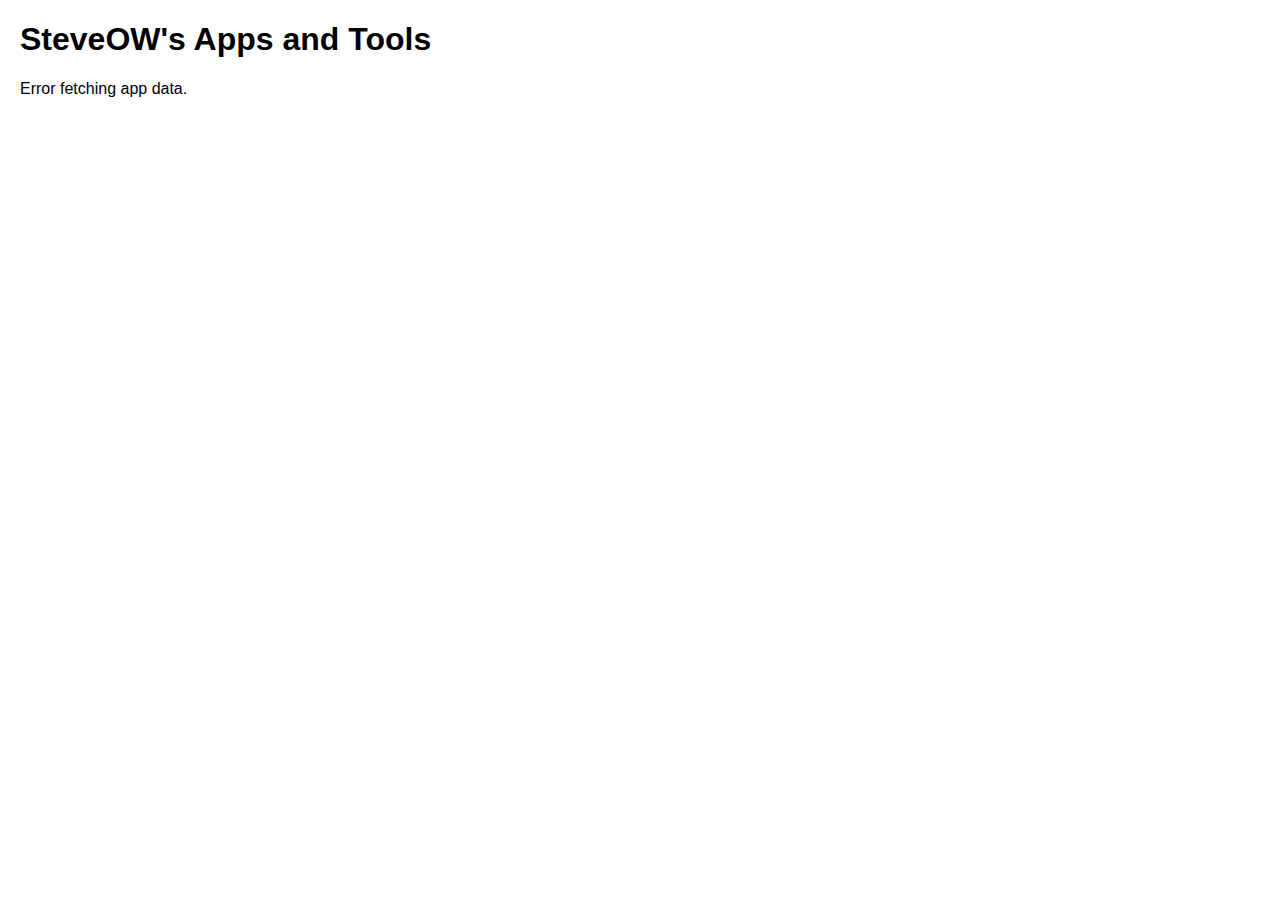
==== public/index.html @ ae604c14 "Create index.html" ====
<!DOCTYPE html>
<html lang="en">
<head>
    <meta charset="UTF-8">
    <meta name="viewport" content="width=device-width, initial-scale=1.0">
    <title>SteveOW's Apps and Tools</title>
    <style>
        body {
            font-family: sans-serif;
            margin: 20px;
        }
        .app-card {
            border: 1px solid #ddd;
            padding: 15px;
            margin-bottom: 10px;
            display: flex;
            align-items: center;
        }
        .app-card img {
            max-width: 100px;
            margin-right: 15px;
        }

        .app-card-details {
            flex-grow: 1;
        }
    </style>
</head>
<body>
    <h1>SteveOW's Apps and Tools</h1>
    <div id="app-list">
        </div>

    <script>
        async function fetchApps() {
            const appListDiv = document.getElementById('app-list');
            try {
                const response = await fetch('https://api.github.com/repos/ShadowPlayzDev/Steve-Backend/contents/public/pages');
                const data = await response.json();

                if (Array.isArray(data)) {
                    for (const item of data) {
                        if (item.type === 'dir') {
                            await processAppFolder(item.name, appListDiv);
                        }
                    }
                } else {
                    console.error('GitHub API response is not an array:', data);
                    appListDiv.innerHTML = '<p>Error fetching app data.</p>';
                }

            } catch (error) {
                console.error('Error fetching data:', error);
                appListDiv.innerHTML = '<p>Error fetching app data.</p>';
            }
        }

        async function processAppFolder(folderName, appListDiv) {
            try {
                const jsonResponse = await fetch(`https://raw.githubusercontent.com/ShadowPlayzDev/Steve-Backend/main/public/pages/${folderName}/page.json`);
                const jsonData = await jsonResponse.json();

                const appCard = document.createElement('div');
                appCard.classList.add('app-card');

                let imageHtml = '';
                if (jsonData.pageImage) {
                    imageHtml = `<img src="https://raw.githubusercontent.com/ShadowPlayzDev/Steve-Backend/main/public/pages/${folderName}/${jsonData.pageImage}" alt="${jsonData.pageName} Image">`;
                }

                appCard.innerHTML = `
                    ${imageHtml}
                    <div class="app-card-details">
                        <h2>${jsonData.pageTitle}</h2>
                        <p>${jsonData.pageDesc}</p>
                        <a href="/${folderName}" target="_blank">Open App</a>
                    </div>
                `;

                appListDiv.appendChild(appCard);

            } catch (jsonError) {
                console.error(`Error processing ${folderName}:`, jsonError);
            }
        }

        fetchApps();
    </script>
</body>
</html>
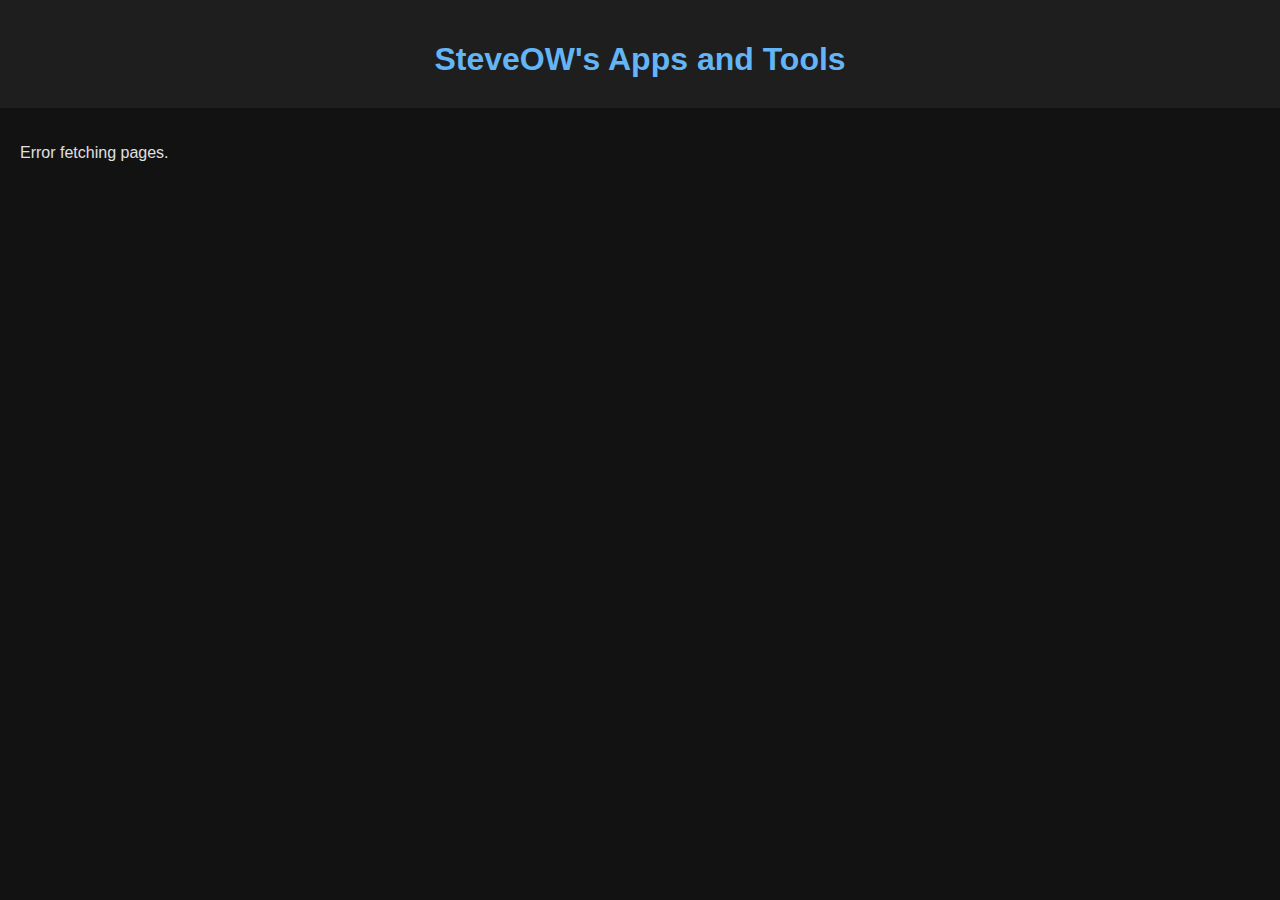
==== commit 01e039b6: "Update index.html" ====
--- a/public/index.html
+++ b/public/index.html
@@ -6,16 +6,37 @@
     <title>SteveOW's Apps and Tools</title>
     <style>
         body {
-            font-family: sans-serif;
-            margin: 20px;
+            font-family: 'Segoe UI', Tahoma, Geneva, Verdana, sans-serif;
+            background-color: #121212;
+            color: #e0e0e0;
+            margin: 0;
         }
+
+        header {
+            background-color: #1e1e1e;
+            padding: 20px;
+            text-align: center;
+        }
+
+        header h1 {
+            color: #64b5f6;
+            margin-bottom: 10px;
+        }
+
+        #app-list {
+            padding: 20px;
+        }
+
         .app-card {
-            border: 1px solid #ddd;
+            border: 1px solid #333;
             padding: 15px;
             margin-bottom: 10px;
             display: flex;
             align-items: center;
+            background-color: #1e1e1e;
+            border-radius: 5px;
         }
+
         .app-card img {
             max-width: 100px;
             margin-right: 15px;
@@ -24,67 +45,80 @@
         .app-card-details {
             flex-grow: 1;
         }
+
+        .app-card a {
+            color: #64b5f6;
+            text-decoration: none;
+        }
+
+        .app-card a:hover {
+            text-decoration: underline;
+        }
     </style>
 </head>
 <body>
-    <h1>SteveOW's Apps and Tools</h1>
+    <header>
+        <h1>SteveOW's Apps and Tools</h1>
+    </header>
     <div id="app-list">
-        </div>
+    </div>
 
     <script>
-        async function fetchApps() {
-            const appListDiv = document.getElementById('app-list');
-            try {
-                const response = await fetch('https://api.github.com/repos/ShadowPlayzDev/Steve-Backend/contents/public/pages');
-                const data = await response.json();
+        document.addEventListener('DOMContentLoaded', () => {
+            async function fetchApps() {
+                const appListDiv = document.getElementById('app-list');
+                try {
+                    const response = await fetch('https://api.github.com/repos/ShadowPlayzDev/Steve-Backend/contents/public/pages');
+                    const data = await response.json();
 
-                if (Array.isArray(data)) {
-                    for (const item of data) {
-                        if (item.type === 'dir') {
-                            await processAppFolder(item.name, appListDiv);
+                    if (Array.isArray(data)) {
+                        for (const item of data) {
+                            if (item.type === 'dir') {
+                                await processAppFolder(item.name, appListDiv);
+                            }
                         }
+                    } else {
+                        console.error('GitHub API response is not an array', data);
+                        appListDiv.innerHTML = '<p>Error loading pages.</p>';
                     }
-                } else {
-                    console.error('GitHub API response is not an array:', data);
-                    appListDiv.innerHTML = '<p>Error fetching app data.</p>';
+
+                } catch (error) {
+                    console.error('Error fetching data:', error);
+                    appListDiv.innerHTML = '<p>Error fetching pages.</p>';
                 }
+            }
 
-            } catch (error) {
-                console.error('Error fetching data:', error);
-                appListDiv.innerHTML = '<p>Error fetching app data.</p>';
+            async function processAppFolder(folderName, appListDiv) {
+                try {
+                    const jsonResponse = await fetch(`https://raw.githubusercontent.com/ShadowPlayzDev/Steve-Backend/main/public/pages/${folderName}/page.json`);
+                    const jsonData = await jsonResponse.json();
+
+                    const appCard = document.createElement('div');
+                    appCard.classList.add('app-card');
+
+                    let imageHtml = '';
+                    if (jsonData.pageImage) {
+                        imageHtml = `<img src="https://raw.githubusercontent.com/ShadowPlayzDev/Steve-Backend/main/public/pages/${folderName}/${jsonData.pageImage}" alt="${jsonData.pageName} Image">`;
+                    }
+
+                    appCard.innerHTML = `
+                        ${imageHtml}
+                        <div class="app-card-details">
+                            <h2>${jsonData.pageTitle}</h2>
+                            <p>${jsonData.pageDesc}</p>
+                            <a href="/${folderName}" target="_blank">Open App</a>
+                        </div>
+                    `;
+
+                    appListDiv.appendChild(appCard);
+
+                } catch (jsonError) {
+                    console.error(`Error processing ${folderName}:`, jsonError);
+                }
             }
-        }
 
-        async function processAppFolder(folderName, appListDiv) {
-            try {
-                const jsonResponse = await fetch(`https://raw.githubusercontent.com/ShadowPlayzDev/Steve-Backend/main/public/pages/${folderName}/page.json`);
-                const jsonData = await jsonResponse.json();
-
-                const appCard = document.createElement('div');
-                appCard.classList.add('app-card');
-
-                let imageHtml = '';
-                if (jsonData.pageImage) {
-                    imageHtml = `<img src="https://raw.githubusercontent.com/ShadowPlayzDev/Steve-Backend/main/public/pages/${folderName}/${jsonData.pageImage}" alt="${jsonData.pageName} Image">`;
-                }
-
-                appCard.innerHTML = `
-                    ${imageHtml}
-                    <div class="app-card-details">
-                        <h2>${jsonData.pageTitle}</h2>
-                        <p>${jsonData.pageDesc}</p>
-                        <a href="/${folderName}" target="_blank">Open App</a>
-                    </div>
-                `;
-
-                appListDiv.appendChild(appCard);
-
-            } catch (jsonError) {
-                console.error(`Error processing ${folderName}:`, jsonError);
-            }
-        }
-
-        fetchApps();
+            fetchApps();
+        });
     </script>
 </body>
 </html>
